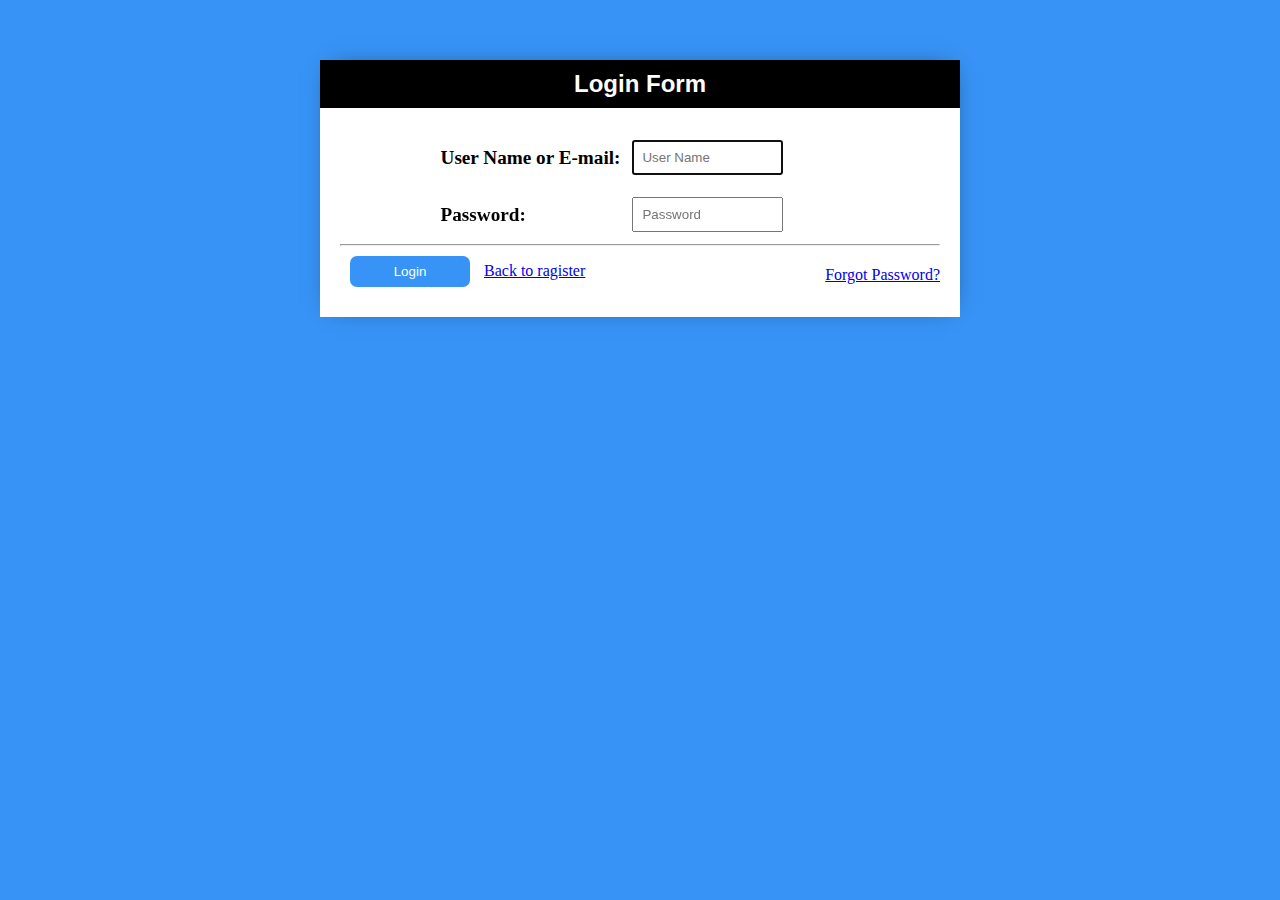
==== index.html @ 9aca6f53 "Add files via upload" ====
<!DOCTYPE html>
<html>

<head>
    <meta charset='utf-8'>
    <meta http-equiv='X-UA-Compatible' content='IE=edge'>
    <title>Title here</title>
    <meta name='viewport' content='width=device-width, initial-scale=1'>
    <link rel='stylesheet' type='text/css' media='screen' href='main.css'>
    <script src='main.js'></script>
    <link rel="stylesheet" href="style.css">

    <!-- icons link  -->
    <link rel="stylesheet" href="https://cdnjs.cloudflare.com/ajax/libs/font-awesome/6.1.2/css/all.min.css"
        integrity="sha512-1sCRPdkRXhBV2PBLUdRb4tMg1w2YPf37qatUFeS7zlBy7jJI8Lf4VHwWfZZfpXtYSLy85pkm9GaYVYMfw5BC1A=="
        crossorigin="anonymous" referrerpolicy="no-referrer" />
    <!-- aos link  -->
    <link href="https://unpkg.com/aos@2.3.1/dist/aos.css" rel="stylesheet">
</head>

<body>

    <form action="" class="ragister" data-aos="zoom-in">
        <div class="heading">
            <h2>Login Form</h2>
        </div>
        <div class="ragister-form">
            <table>
                <tr>
                    <td>
                        <b>User Name or E-mail:</b>
                    </td>
                    <td>
                        <input type="text" placeholder="User Name" autofocus><br>
                    </td>
                </tr>
                <tr>
                    <td>
                        <b>Password:</b>
                    </td>
                    <td>
                        <input type="password" id="pswrd" placeholder="Password"><i class="fa-solid fa-eye"
                            onclick="show()"></i><br>
                    </td>
                </tr>

            </table>
            <hr>
            <input type="button" value="Login" class="ragister-btn">
            <a href="ragister.html">Back to ragister</a>
            <a href="forgot.html" class="forgot">Forgot Password?</a>
        </div>
    </form>

    <script>
        function show() {
            var pswrd = document.getElementById('pswrd');
            if (pswrd.type === "password") {
                pswrd.type = "text";
            }
            else {
                pswrd.type = "password";
            }
        }
    </script>

    <!-- aos link js  -->
    <script src="https://unpkg.com/aos@2.3.1/dist/aos.js"></script>
    <script>
        AOS.init();
    </script>
</body>

</html>
---- style.css ----
* {
    padding: 0;
    margin: 0;
}

body {
    background-color: #3793f5;
}

/* start ragister  */

.ragister {
    width: 50%;
    box-shadow: 1px -1px 24px -13px rgba(0, 0, 0, 0.75);
    margin-left: 25%;
    margin-top: 60px;
    margin-bottom: 60px;
}

.ragister .heading {
    background-color: black;
    text-align: center;
    color: white;
    padding: 10px;
    font-family: 'Lucida Sans', 'Lucida Sans Regular', 'Lucida Grande', 'Lucida Sans Unicode', Geneva, Verdana, sans-serif;
}

.ragister-form {
    padding: 20px;
    background-color: white;
}

.ragister-form table{
    margin: auto;
}

.ragister-form b {
    font-size: 1.2rem;
}

.ragister-form input {
    margin: 10px;
    padding: 8px;
    width: 60%;
}

.ragister-form i {
    cursor: pointer;
}

.ragister-form .ragister-btn {
    width: 20%;
    background-color: #3793f5;
    color: white;
    border: none;
    border-radius: 7px;
    transition: background-color 0.7s ease-out 100ms
}

.ragister-form .ragister-btn:hover {
    background-color: #062d2d;
}

.ragister-form .forgot {
    float: right;
    margin-top: 20px;
}
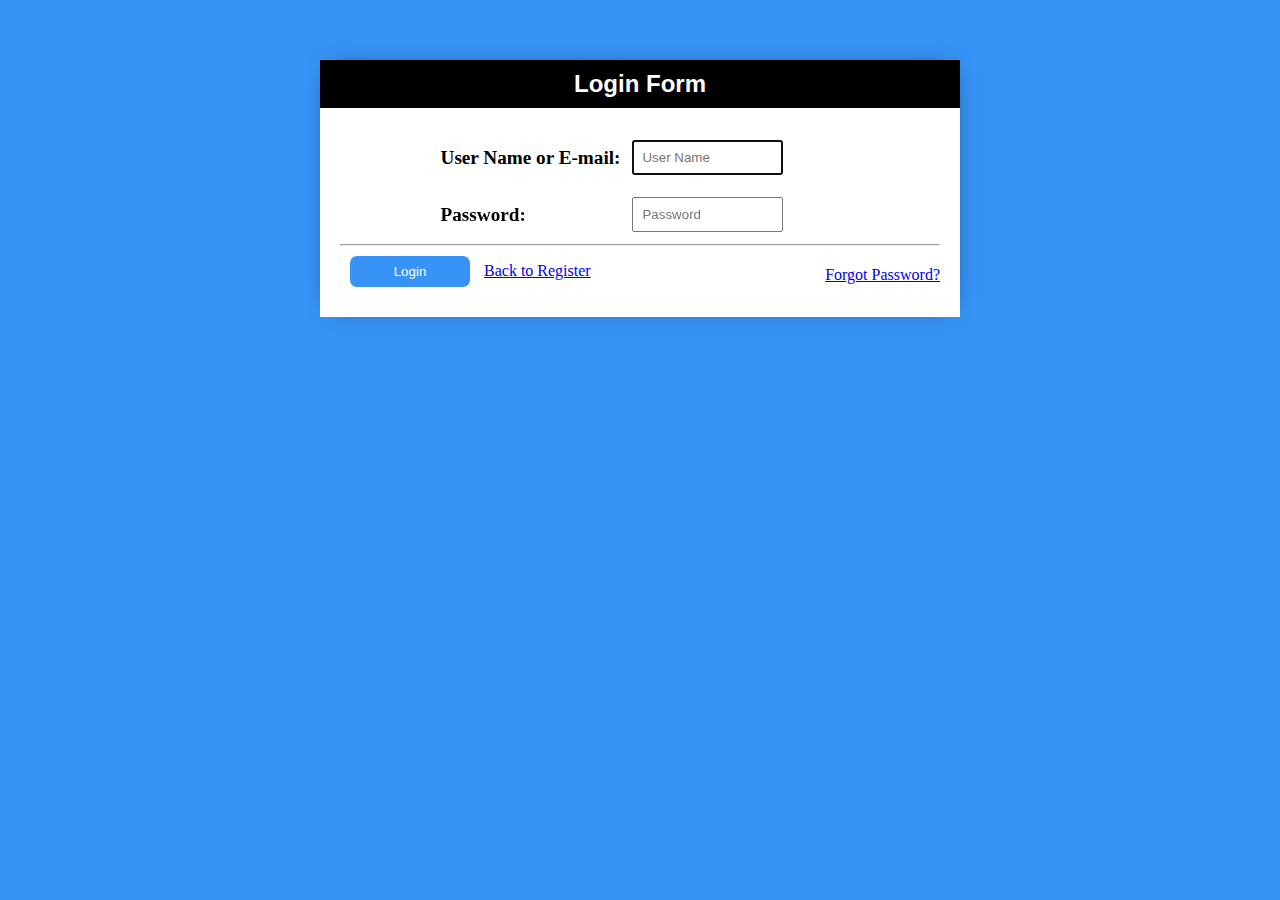
==== commit 20ad98c3: "Add files via upload" ====
--- a/index.html
+++ b/index.html
@@ -4,7 +4,7 @@
 <head>
     <meta charset='utf-8'>
     <meta http-equiv='X-UA-Compatible' content='IE=edge'>
-    <title>Title here</title>
+    <title>Login form</title>
     <meta name='viewport' content='width=device-width, initial-scale=1'>
     <link rel='stylesheet' type='text/css' media='screen' href='main.css'>
     <script src='main.js'></script>
@@ -46,8 +46,8 @@
 
             </table>
             <hr>
-            <input type="button" value="Login" class="ragister-btn">
-            <a href="ragister.html">Back to ragister</a>
+            <input type="submit" value="Login" class="ragister-btn">
+            <a href="ragister.html">Back to Register</a>
             <a href="forgot.html" class="forgot">Forgot Password?</a>
         </div>
     </form>
--- a/style.css
+++ b/style.css
@@ -64,4 +64,11 @@
 .ragister-form .forgot {
     float: right;
     margin-top: 20px;
+}
+
+@media(max-width:700px){
+    .ragister{
+        width: 90%;
+        margin: auto;
+    }
 }